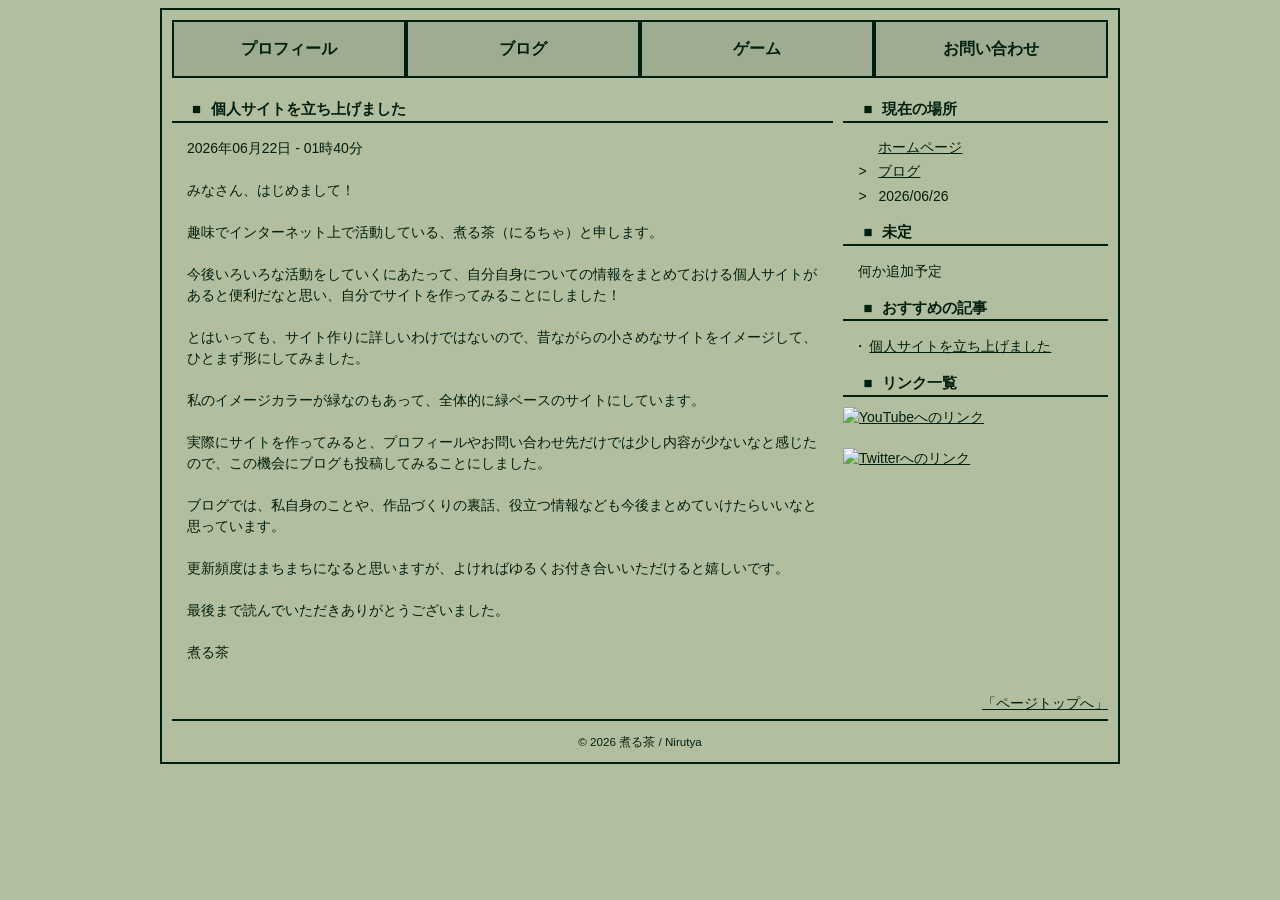
==== blog/post1.html @ 537dfeab "ブログの更新 開発中に仮で記入したブログから置き換えました。" ====
﻿<!-- -----------------------------------
	煮る茶の秘密基地（個人サイト）
	作者：煮る茶
	最終更新：2026/06/26
	ファイル：post1.html
------------------------------------ -->

<!-- このファイルはHTMLで書かれています -->
<!DOCTYPE html>

<!-- - HTMLの言語を日本語に設定します - -->
<html id="top" lang="ja">

<!-- ---- ブラウザに表示されない場所 ---- -->

<head>
	<!-- 文字コードをUTF-8に指定（日本語崩れ防止） -->
	<meta charset="UTF-8">

	<!--　ブラウザのタブに表示されるサイト名　-->
	<title>煮る茶の秘密基地</title>

	<!--　検索時の概要文章　-->
	<meta name="description" content="煮る茶（にるちゃ）の個人ホームページです。">

	<!--　CSSの読み込み　-->
	<link rel="stylesheet" href="../css/style.css">

</head>

<!-- ----- ブラウザに表示される場所 ----- -->

<body>

	<!-- コンテンツ（タグ） -->
	<div id="contents">

		<!-- ヘッダー -->
		<header>

			<!-- ナビゲーション -->
			<nav>

				<ul>

					<!-- プロフィールページへ移動するリンク -->
					<li><a href="../profile.html" draggable="false">プロフィール</a></li>

					<!-- お知らせ(ブログ)ページへ移動するリンク -->
					<li class="active"><a href="../blog.html" draggable="false">ブログ</a></li>

					<!-- ゲームページへ移動するリンク -->
					<li><a href="../game.html" draggable="false">ゲーム</a></li>

					<!-- お問い合わせページへ移動するリンク -->
					<li><a href="../contact.html" draggable="false">お問い合わせ</a></li>

				</ul>

			</nav>

		</header>

		<!-- サイズ調整用（タグ） -->
		<div id="container">

			<!-- メイン（タグ） -->
			<div id="main">

				<!-- 見出し -->
				<h1>個人サイトを立ち上げました</h1>

				<!-- 表示させる文字 -->
				<div class="text">

					<p>2026年06月22日 - 01時40分<br><br>

						みなさん、はじめまして！<br><br>
						趣味でインターネット上で活動している、煮る茶（にるちゃ）と申します。<br><br>

						今後いろいろな活動をしていくにあたって、自分自身についての情報をまとめておける個人サイトがあると便利だなと思い、自分でサイトを作ってみることにしました！<br><br>

						とはいっても、サイト作りに詳しいわけではないので、昔ながらの小さめなサイトをイメージして、ひとまず形にしてみました。 <br><br>

						私のイメージカラーが緑なのもあって、全体的に緑ベースのサイトにしています。<br><br>
						
						実際にサイトを作ってみると、プロフィールやお問い合わせ先だけでは少し内容が少ないなと感じたので、この機会にブログも投稿してみることにしました。<br><br>

						ブログでは、私自身のことや、作品づくりの裏話、役立つ情報なども今後まとめていけたらいいなと思っています。<br><br>

						更新頻度はまちまちになると思いますが、よければゆるくお付き合いいただけると嬉しいです。<br><br>

						最後まで読んでいただきありがとうございました。<br><br>

						煮る茶
					</p>

				</div>

			</div>

			<!-- サイド（タグ） -->
			<div id="sub">

				<!-- パンくずリスト（タグ） -->
				<div id="breadcrumb">

					<!-- 見出し -->
					<h3>現在の場所</h3>

					<ul>
						<li><a href="../index.html" draggable="false">ホームページ</a></li>
						<li><a href="../blog.html" draggable="false">ブログ</a></li>
						<li>2026/06/26</li>
					</ul>

				</div>

				<!-- 何か -->
				<div id="test">

					<!-- 見出し -->
					<h4>未定</h4>

					<!-- 表示させる文字 -->
					<p class="text">
						何か追加予定<br>
					</p>

				</div>

				<!-- ブログリンク（タグ） -->
				<div id="b-link">

					<!-- 見出し -->
					<h5>おすすめの記事</h5>

					<ul>
						<li><a href="../blog/post1.html" draggable="false">個人サイトを立ち上げました</a></li>
					</ul>

				</div>

				<!-- 見出し -->
				<h6>リンク一覧</h6>

				<!-- バナー画像（タグ）-->
				<div class="banner">

					<!-- URL指定 -->
					<a href="https://www.youtube.com/@Nirutya2678" draggable="false">

						<!-- 表示させる画像と文字/ドラッグ禁止処理 -->
						<img src="../images/YouTube.png" alt="YouTubeへのリンク" draggable="false"></a>

					<!-- URL指定 -->
					<a href="https://x.com/nirutya2678" draggable="false">

						<!-- 表示させる画像と文字/ドラッグ禁止処理 -->
						<img src="../images/Twitter.png" alt="Twitterへのリンク" draggable="false"></a>

				</div>

			</div>

		</div>

		<!-- フッダー -->
		<footer>

			<!-- ページトップ（タグ） -->
			<p class="f-top">

				<!-- 表示させる文字 -->
				<a href="#top">「ページトップへ」</a>

			</p>

			<div class="f-line">

				<!-- コピーライト（タグ） -->
				<p id="copyright">

					<!-- 表示させる文字 -->
					<small>© 2026 煮る茶 / Nirutya</small>

				</p>

			</div>

		</footer>

	</div>

</body>

</html>
---- css/style.css ----
﻿/* ========================================
	煮る茶の秘密基地（個人サイト）
	作者：煮る茶
	最終更新：2026/06/26
	ファイル：style.css
   ======================================== */

/* ========== 全体・フォントの設定 ========== */

/* 文字コードをUTF-8に指定（日本語崩れ防止） */
@charset "utf-8";

/* サイト全体の設定 */
*,
*::before,
*::after {
	/* padding・border込みでサイズ計算（レイアウト崩れ防止） */
	box-sizing: border-box;
}

/* HTMLタグの設定 */
html {
	/* 文字サイズ */
	font-size: 16px;

	/* スマホ等での自動文字拡大を抑制（WebKit系）  */
	-webkit-text-size-adjust: 100%;
	/* スマホ等での自動文字拡大を抑制  */
	text-size-adjust: 100%;

	/* スクロールバーを右に固定  */
	overflow-y: scroll;
}

/* ボディタグの設定 */
body {
	/* フォント（上から順番に適用） */
	font-family:
		"Noto Sans JP",
		"Hiragino Kaku Gothic ProN",
		"Yu Gothic",
		"Meiryo",
		sans-serif;

	/* 文字サイズ */
	font-size: clamp(10px, 2vw, 14px);
	/* 行間 */
	line-height: 1.5;
	/* 文字色*/
	color: #001f0c;

	/* 背景色 */
	background-color: #b2bea0;
}

/* 段落の設定 */
p {
	/* 外側の余白（上 右 下 左） */
	margin: 0 0 20px 0;
}

/* リンクの設定 */
a {
	/* 文字色 */
	color: #001f0c;
}

/* マウスを乗せた時の設定 */
a:hover {
	/* 文字色 */
	color: #1d3f29;
}

/* ========== レイアウト ========== */

/* コンテンツタグの設定 */
#contents {
	/* サイズ */
	max-width: 960px;

	/* 内側の余白（全体をリセット） */
	padding: 0;

	/* 外側の余白（上下 左右） */
	/* サイトを中央に配置するため */
	margin: 0 auto;

	/* 縁取り */
	border: 2px solid #001f0c;
}

/* ヘッダータグの設定 */
header {
	/* 内側の余白（全体） */
	padding: 0;

	/* 外側の余白（全体） */
	margin: 10px;
}

/* ホームエリアの設定 */
#home {
	/* 内側の余白（全体） */
	padding: 0;

	/* 外側の余白（上 右 下 左） */
	/* ほかのページと上の間隔をそろえるため */
	margin: 30px 10px 0 10px;
}

/* ホームの画像の設定 */
#home img {
	/* サイズ */
	width: 100%;

	/* アニメーションの変化速度
   transform : 移動
   filter    : 明るさ */
	transition:
		transform 0.5s ease,
		filter 0.5s ease;
}

/* ホーム画像にマウスを乗せた時の設定 */
#home img:hover {
	/* 画像を明るくする */
	filter: brightness(1.1);
	/* 画像を上に移動する */
	transform: translateY(-5px);
}

/* ホーム画像をマウスでクリックした時の設定 */
#home img:active {
	/* 画像を元の位置に戻す */
	transform: translateY(0px);
}

/* メインとサイドの幅をflexで管理
   ※幅はflexで統一し、widthは使用しない
   レイアウトの管理を統一し、サイズのズレを防止するため
   比率は main 3 : sub 1 */

/* メインとサイドを横並びにする */
#container {
	/* flexレイアウトを有効にする */
	display: flex;

	/* メインとサイドを上揃え */
	align-items: flex-start;

	/* 文字サイズ */
	font-size: clamp(10px, 2vw, 14px);

	/* 外側の余白（全体） */
	margin: 10px;

	/* メインとサイドの間隔 */
	gap: 10px;
}

/* メインエリアの設定 */
#main {
	/* 使用する画面の割合 */
	flex: 5;
	/* 内側の余白（全体をリセット） */
	padding: 0;
	/* 外側の余白（全体をリセット） */
	margin: 0;
}

/* サイドエリアの設定 */
#sub {
	/* 使用する画面の割合 */
	flex: 2;


	min-width: 0;
	/* 内側の余白（全体をリセット） */
	padding: 0;
	/* 外側の余白（全体をリセット） */
	margin: 0;
}

/* サイドの画像の設定 */
#sub img {
	/* 幅の変更 */
	width: 100%;
	/* 高さ（自動） */
	height: auto;
}

/* フッタータグの設定 */
footer {
	/* 内側の余白（全体のリセット） */
	padding: 0;
	/* 外側の余白（全体） */
	margin: 10px;

	/* 文字サイズ */
	font-size: clamp(10px, 1.5vw, 14px);
}

/* ========== フッター要素 ========== */

/* ページトップエリア */
.f-top {
	/* flexレイアウトを有効にする */
	display: flex;

	/* 右寄せ */
	justify-content: flex-end;

	/* 外側の余白（下） */
	margin-bottom: 5px;
}

/* ページトップリンク */
#pagetop {
	/* リンク線を削除 */
	text-decoration: none;
	/* 親要素の文字色を使用 */
	color: inherit;
}

/* フッターの区切り線 */
.f-line {

	padding-top: 10px;

	/* 上側の線 */
	border-top: 2px solid #001f0c;
}

/* コピーライト */
#copyright {
	/* 文字を中央揃え */
	text-align: center;

	/* 外側の余白（上下 左右）*/
	margin: 0;
}

/* ========== ナビゲーション ========== */

/* ナビゲーション全体 */
nav ul {
	/* flexレイアウト有効 */
	display: flex;
	/* 横方向の中央揃え（flex） */
	justify-content: center;

	/* 内側の余白（全体） */
	padding: 0;
	/* 外側の余白（全体） */
	margin: 0;

	/* ・削除 */
	list-style: none;
}

/* 各メニュー枠 */
nav ul li {
	/* 使う空間 */
	flex: 1;
}

/* リンクボタン */
nav ul li a {

	/* blockレイアウトを有効にする */
	display: block;

	/* padding・border込みでサイズ計算 */
	box-sizing: border-box;

	/* 文字サイズ */
	font-size: clamp(10px, 1.5vw, 16px);
	/* 太字 */
	font-weight: bold;
	/* 文字色 */
	color: #001f0c;
	/* 文字を中央揃え */
	text-align: center;

	/* 内側の余白（上下 右左） */
	padding: clamp(10px, 2vw, 15px);

	/* 背景色 */
	background-color: #9eac92;
	/* 縁取り（全体） */
	border: 2px solid #001f0c;

	/* リンク線の削除 */
	text-decoration: none;

	/* アニメーションの変化速度
   transform : 移動
   background-color : 背景色 */
	transition:
		transform 0.5s ease,
		background-color 0.5s ease;
}

/* ナビゲーションにマウスを乗せた時の設定 */
nav ul li a:hover {
	/* 背景色 */
	background-color: #6b7e51;
	/* 変形 */
	transform: translateY(-5px);
}

/* ナビゲーションをマウスでクリックした時の設定 */
nav ul li a:active {
	/* 変形 */
	transform: translateY(0px);
}

/* ========== タイトル ========== */

/* 見出し */
h1,
h2,
h3,
h4,
h5,
h6 {
	/* 親要素の文字サイズを使用 */
	font-size: clamp(12px, 1.5vw, 16px);

	/* 文字サイズ */
	font-size: 16px;

	/* 太字 */
	font-weight: bold;

	/* 文字を左揃え */
	text-align: left;

	/* 内側の余白（左） */
	padding-left: 20px;

	/* 外側の余白（上下 左右） */
	margin: 10px 0;

	/* 縁取り */
	border-bottom: 2px solid #001f0c;
}

/* サイズ */
h1,
h2,
h3,
h4,
h5,
h6 {
	/* 文字サイズ */
	font-size: clamp(10px, 2vw, 15px);
}

h1::before,
h2::before,
h3::before,
h4::before,
h5::before,
h6::before {
	/* 文字 */
	content: "■";

	/* 外側の余白（右） */
	margin-right: 10px;

	/* 文字色*/
	color: #001f0c;
}

/* ========== テキスト ========== */

/* タイトル */
.title {
	/* 文字サイズ*/
	font-size: clamp(9px, 2vw, 14px);
	/* 太字 */
	font-weight: bold;
	/* 文字を左揃え*/
	text-align: left;

	/* 外側の余白（上 右 下 左） */
	margin: 15px 10px;
}

/* テキスト */
.text {
	/* 文字サイズ*/
	font-size: clamp(9px, 2vw, 14px);
	/* 行間 */
	line-height: 1.5;

	/* 外側の余白（上 右 下 左） */
	margin: 15px;
}

/* ホームテキスト */
.h-text {
	/* 文字サイズ*/
	font-size: clamp(9px, 2vw, 14px);
	/* 行間 */
	line-height: 1.5;

	/* 内側の余白（全体） */
	padding: clamp(5px, 1.5vw, 10px);
	/* 外側の余白（下） */
	margin-bottom: 10px;

	/* 縁取り */
	border: 2px solid #001f0c;
}

/* ========== パンくずリスト ========== */

#breadcrumb ul {
	/* flexレイアウト有効*/
	display: flex;
	/* 縦方向に並べる */
	flex-direction: column;

	/* 内側の余白（上 右 下 左） */
	padding: 0 0 0 15px;
	/* 外側の余白（上下 左右） */
	margin: 15px 0;

	/* ・削除 */
	list-style: none;

	/* 間隔 */
	gap: 5px;
}

#breadcrumb ul li {
	/* 行間 */
	line-height: 1.4;

	/* 配置 */
	position: relative;

	/* 内側の余白（左） */
	padding-left: 20px;
}

/* 共通のマーク */
#breadcrumb ul li::before {
	/* 文字 */
	content: ">";
	/* 文字色*/
	color: #001f0c;

	/* 配置 */
	position: absolute;

	/* 位置 */
	left: 0;
}

/* 最初だけ不要なら消す */
#breadcrumb ul li:first-child::before {
	content: "";
}

/* ========== バナー ========== */

.banner {
	/* 横並びブロック */
	display: inline-block;

	/* リンク線の削除 */
	text-decoration: none;
}

.banner img {
	/* blockレイアウト有効 */
	display: block;

	/* 外側の余白（下） */
	margin-bottom: 20px;

	/* アニメーションの変化速度
   transform : 移動
   filter    : 明るさ */
	transition:
		transform 0.5s ease,
		filter 0.5s ease;

	/* 連打時の動き防止 */
	will-change: transform;
}

/* バナーにマウスを乗せた時の設定 */
.banner img:hover {
	/* 加工 */
	filter: brightness(1.1);
	/* 変形 */
	transform: translateY(-5px);
}

/* バナーをマウスでクリックした時の設定 */
.banner img:active {
	/* 変形 */
	transform: translateY(0px);
}

/* ========== ブログ（改善点あり） ========== */

/* ブログリスト */
.b-list {
	/* 文字サイズ */
	font-size: clamp(9px, 1.5vw, 14px);

	/* 範囲指定 */
	max-width: 800px;

	/* 縁取り */
	border: 2px solid #001f0c;
}

/* ブログカード */
.b-card {
	/* 文字色*/
	color: inherit;

	/* Flexレイアウトを有効にする */
	display: flex;
	/* 縦方向に並べる */
	flex-direction: column;

	/* 内側の余白（全体） */
	padding: 5px;
	/* 外側の余白（全体） */
	margin: 10px;

	/* 縁取り */
	border: 1px solid #4f664e;

	/* リンク線の削除 */
	text-decoration: none;
}

/* ブログヘッダー */
.b-header {
	/* 太字 */
	font-weight: bold;

	/* flexレイアウト有効 */
	display: flex;
	/* 縦方向に中央揃え */
	align-items: center;

	/* 点線 */
	border-bottom: 1px solid #39432b;
}

/* ブログメタ */
.b-meta,
.b-title,
.b-text {
	/* 内側の余白（上 右 下 左） */
	padding: clamp(5px, 1.5vw, 10px);
	/* 外側の余白（リセット） */
	margin: 0;
}

/* ブログページ */
.b-page {

	/* flexレイアウト有効 */
	display: flex;
	/* 横方向の中央揃え（flex） */
	justify-content: center;

	/* padding・border込みでサイズ計算 */
	box-sizing: border-box;

	/* 内側の余白（全体） */
	padding: 5px;

	/* 外側の余白（全体） */
	margin: 10px;

	/* 間隔 */
	gap: clamp(50px, 3vw, 100px);

	/* 文字サイズ */
	font-size: clamp(9px, 1.5vw, 14px);
}

.b-page a {
	/* 文字色*/
	color: #001f0c;

	/* リンク線の削除 */
	text-decoration: none;
}

/* ブログリストのテキストにマウスを乗せた時の設定 */
.b-page a:hover {
	/* リンク線の削除 */
	text-decoration: underline;
}

.b-p1 {
	margin-right: auto;
}

.b-p2 {
	margin: 0 auto;
}

.b-p3 {
	margin-left: auto;
}

/* ブログリンク */
#b-link ul {
	/* 文字サイズ */
	font-size: clamp(9px, 2vw, 14px);

	/* flexレイアウト有効 */
	display: flex;
	/* 縦方向に並べる（flex） */
	flex-direction: column;

	/* 内側の余白（上 右 下 左） */
	padding: 0 0 0 10px;
	/* 外側の余白（上 右 下 左） */
	margin: 15px 0;
	/* 間隔 */
	gap: 6px;

	/* ・削除 */
	list-style: none;
}

#b-link ul li {
	/* 行間 */
	line-height: 1.5;

	/* 配置 */
	position: relative;

	/* 内側の余白（左） */
	padding-left: 16px;
}

/* 共通マーク */
#b-link ul li::before {
	/* 文字 */
	content: "・";

	/* 配置 */
	position: absolute;

	/* 文字色*/
	color: #001f0c;

	/* 位置 */
	left: 0;
}

/* ========== お知らせ ========== */

.h-list {
	/* 文字サイズ */
	font-size: clamp(9px, 1.5vw, 14px);

	/* 範囲指定 */
	max-width: 800px;

	/* 縁取り */
	border: 2px solid #001f0c;
}

.h-card {
	/* 文字色*/
	color: inherit;

	/* Flexレイアウトを有効にする */
	display: flex;
	/* 縦方向に並べる */
	flex-direction: column;

	/* 内側の余白（上 右 下 左） */
	padding: 0px;
	/* 外側の余白（上 右 下 左） */
	margin: 10px;

	/* 縁取り */
	border: 1px solid #4f664e;

	/* リンク線の削除 */
	text-decoration: none;
}

/* タイトル＋日付の横並び */
.h-header {
	/* 太字 */
	font-weight: bold;

	/* flexレイアウト有効 */
	display: flex;
	/* 縦方向に中央揃え */
	align-items: center;
}

.h-meta,
.h-title {
	/* 内側の余白（上 右 下 左） */
	padding: clamp(5px, 1.5vw, 10px);
	/* 外側の余白（上 右 下 左） */
	margin: 0px;
}

/* ========== プロフィール ========== */

.profile {
	/* flexレイアウト有効 */
	display: flex;
	/* 縦方向に中央揃え */
	align-items: center;

	/* 内側の余白（上 右 下 左） */
	padding: 0;
	/* 外側の余白（上 右 下 左） */
	margin: 15px;

	/* 背景の色を変更 */
	background-color: #9eac92;
	/* 縁取り */
	border: 2px solid #001f0c;

	/* 中身のサイズに合わせた幅変更 */
	width: fit-content;

	/* アニメーションの変化速度
   transform : 移動
   filter    : 明るさ
   background-color : 背景色 */
	transition:
		transform 0.5s ease,
		filter 0.5s ease,
		background-color 0.5s ease;
}

.profile img {
	/* blockレイアウト有効 */
	display: block;

	/* 画像サイズ */
	width: auto;
	/* 高さ（自動） */
	max-height: 170px;

	/* 縁取り */
	border-right: 2px solid #001f0c;
}

/* テキスト */
.p-text {

	/* 使う画面の割合 */
	flex: 1;

	/* 文字サイズ */
	font-size: 14px;
	/* 太字 */
	font-weight: bold;
	/* 外側の余白（リセット） */
	margin: 10px clamp(15px, 4vw, 50px);
}

/* プロフィール画像にマウスを乗せた時の設定 */
.profile:hover {
	/* 文字色*/
	color: #1d3f29;

	/* 背景色 */
	background-color: #6b7e51;

	/* 加工 */
	filter: brightness(1.1);
	/* 変形 */
	transform: translateY(-5px);
}

/* プロフィール画像をマウスでクリックした時の設定 */
.profile:active {
	/* 変形 */
	transform: translateY(0px);
}

/* プロフィールカードのサイズ変更 */
/* 960px以下 */
@media screen and (max-width: 960px) {
	.profile img {
		/* サイズ */
		width: 150px;
	}

	.p-text {
		/* 文字サイズ */
		font-size: 13px;
	}
}

/* 768px以下 */
@media screen and (max-width: 768px) {
	.profile img {
		/* サイズ */
		width: 130px;
	}

	.p-text {
		/* 文字サイズ */
		font-size: 11px;
	}
}

/* 570px以下 */
@media screen and (max-width: 570px) {
	.profile img {
		/* サイズ */
		width: 95px;
	}

	.p-text {
		/* 文字サイズ */
		font-size: 8px;
	}
}

/* ========== リンクボタン ========== */

.link-buttons {
	box-sizing: border-box;

	/* flexレイアウト有効 */
	display: flex;
	/* 横方向に並べる（flex） */
	flex-direction: row;

	/* 外側の余白（全体） */
	margin: 10px;

	/* 間隔 */
	gap: clamp(8px, 2vw, 20px);
}

/* ボタン本体 */
.btn,
.btn-contact {
	/* 使用する画面の割合 */
	flex: 0 1 110px;

	/* 文字サイズ */
	font-size: clamp(4px, 1.5vw, 12px);
	/* 太字 */
	font-weight: bold;
	/* 文字色*/
	color: #001f0c;
	/* 文字を中央揃え */
	text-align: center;

	/* 内側の余白（上 右 下 左） */
	padding: 5px clamp(5px, 1.5vw, 15px);


	/* 背景色 */
	background-color: #9eac92;
	/* 縁取り */
	border: 2px solid #001f0c;

	/* リンク線の削除 */
	text-decoration: none;

	/* アニメーションの変化速度
   transform : 移動
   background-color : 背景色 */
	transition:
		transform 0.5s ease,
		background-color 0.5s ease;
}

/* リンクボタンにマウスを乗せた時の設定 */
.btn:hover,
.btn-contact:hover {
	/* 背景色 */
	background-color: #6b7e51;
	/* 変形 */
	transform: translateY(-5px);
}

/* リンクボタンをマウスでクリックした時の設定 */
.btn:active,
.btn-contact:active {
	/* 変形 */
	transform: translateY(0px);
}
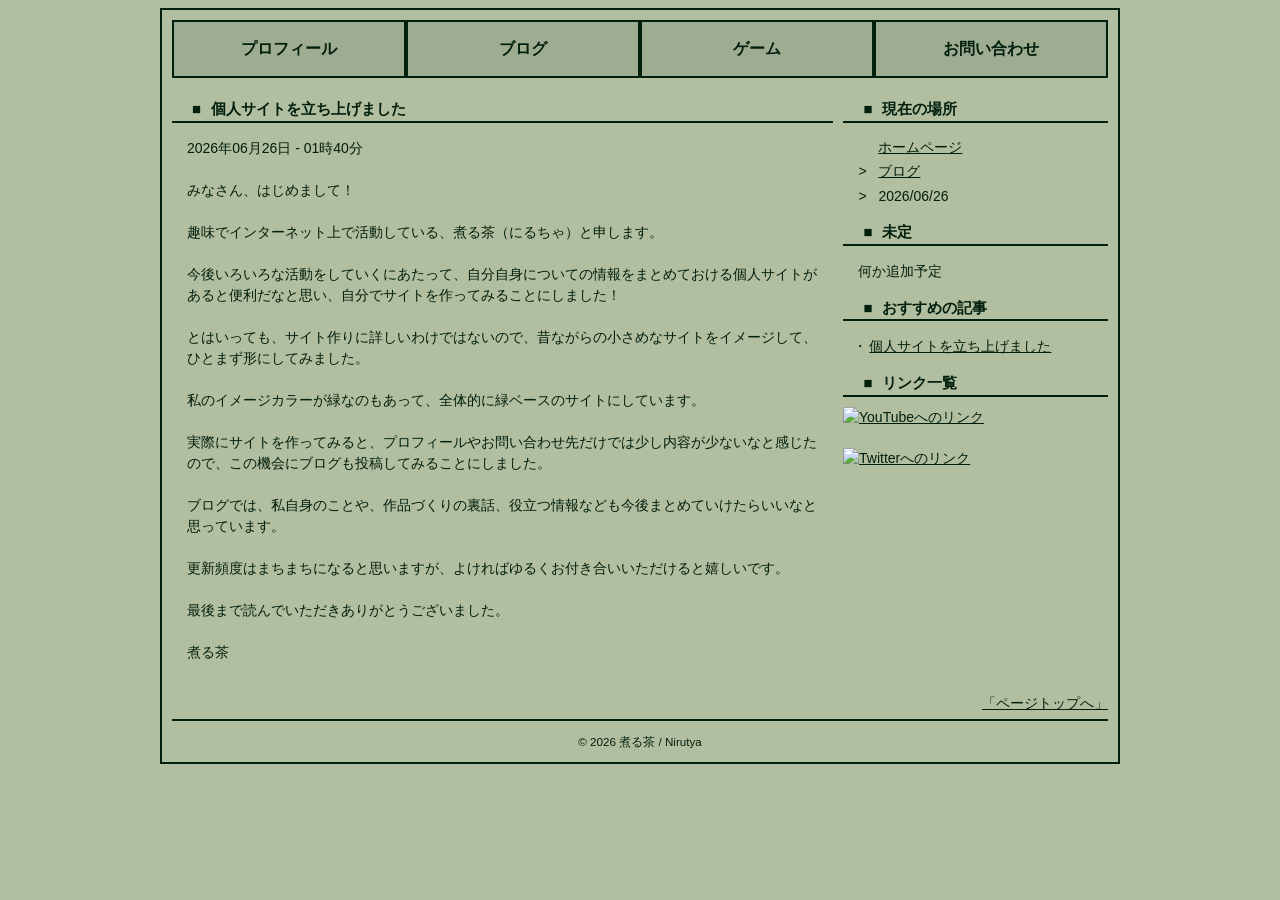
==== commit 68d79bcd: "微修正" ====
--- a/blog/post1.html
+++ b/blog/post1.html
@@ -73,7 +73,7 @@
 				<!-- 表示させる文字 -->
 				<div class="text">
 
-					<p>2026年06月22日 - 01時40分<br><br>
+					<p>2026年06月26日 - 01時40分<br><br>
 
 						みなさん、はじめまして！<br><br>
 						趣味でインターネット上で活動している、煮る茶（にるちゃ）と申します。<br><br>
@@ -194,4 +194,4 @@
 
 </body>
 
-</html>+</html>
